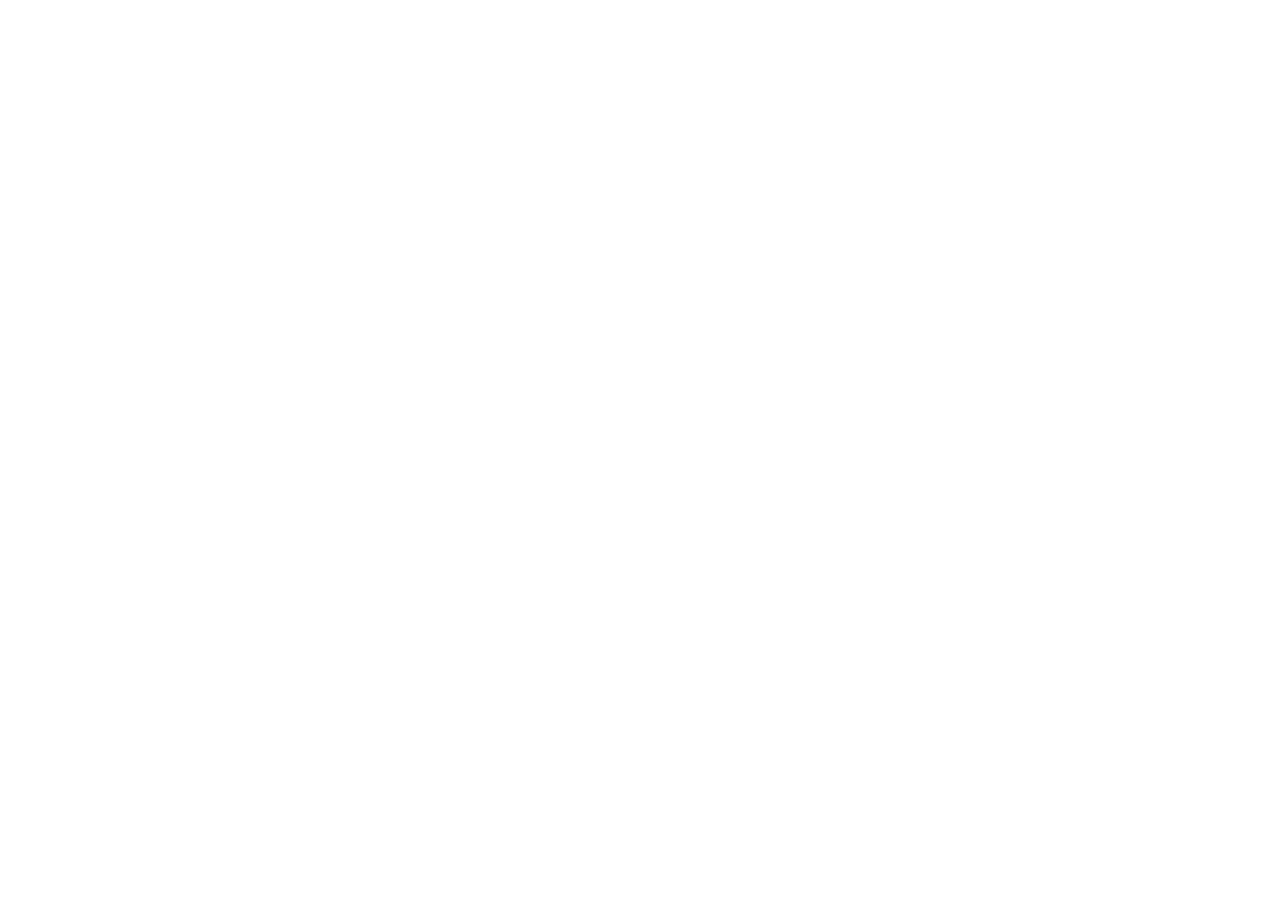
==== WDD_Web_Fundamentals/about_me/about_frank.html @ 2d6154a8 "adding files" ====
<!DOCTYPE html>
<html lang="en">
<head>
    <meta charset="UTF-8">
    <meta name="viewport" content="width=device-width, initial-scale=1.0">
    <title>About Frank</title>
</head>
<body>
    
</body>
</html>
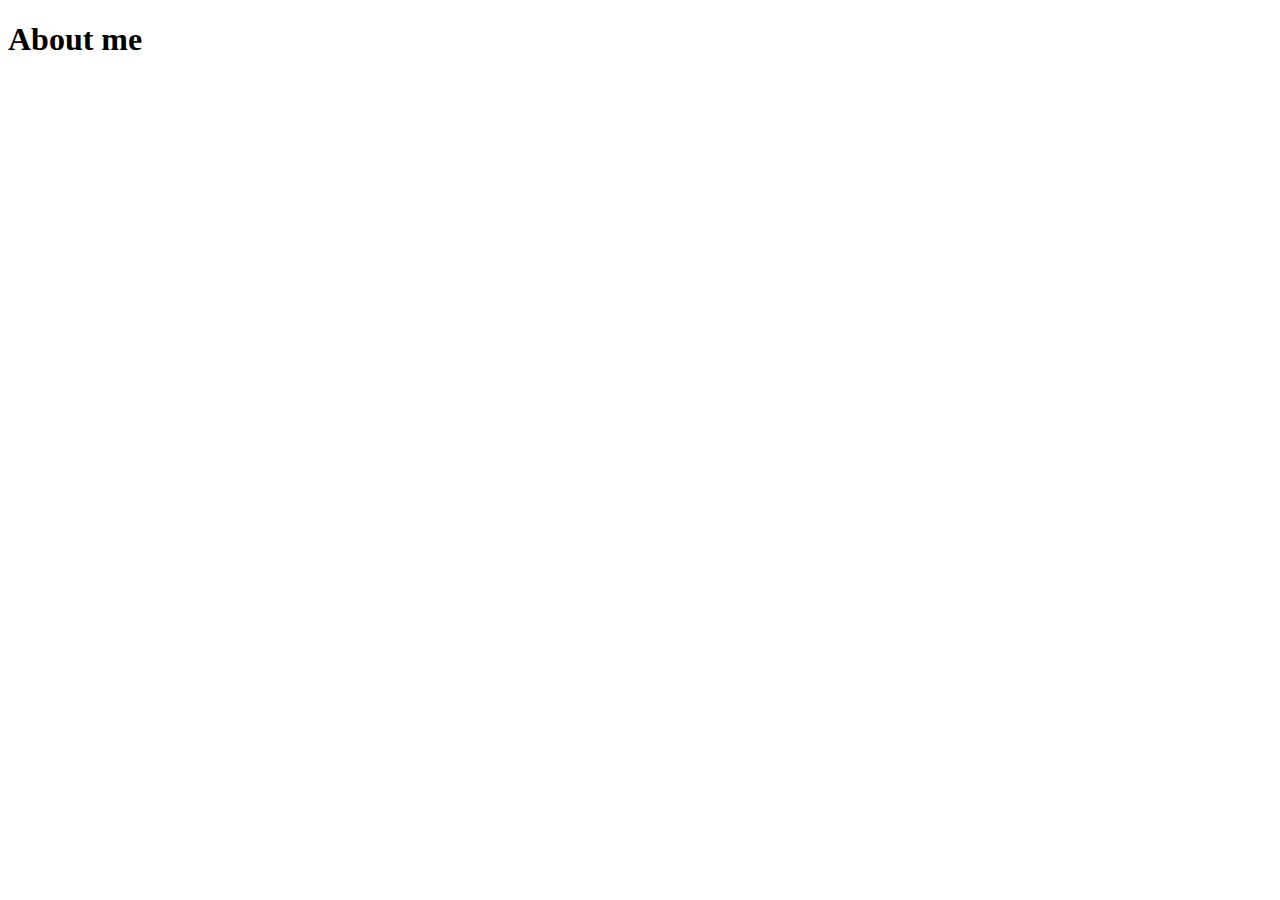
==== commit 622c1280: "adding code" ====
--- a/WDD_Web_Fundamentals/about_me/about_frank.html
+++ b/WDD_Web_Fundamentals/about_me/about_frank.html
@@ -3,9 +3,11 @@
 <head>
     <meta charset="UTF-8">
     <meta name="viewport" content="width=device-width, initial-scale=1.0">
-    <title>About Frank</title>
+    <title>About Me</title>
 </head>
+
 <body>
-    
+    <h1>About me</h1>
 </body>
+
 </html>